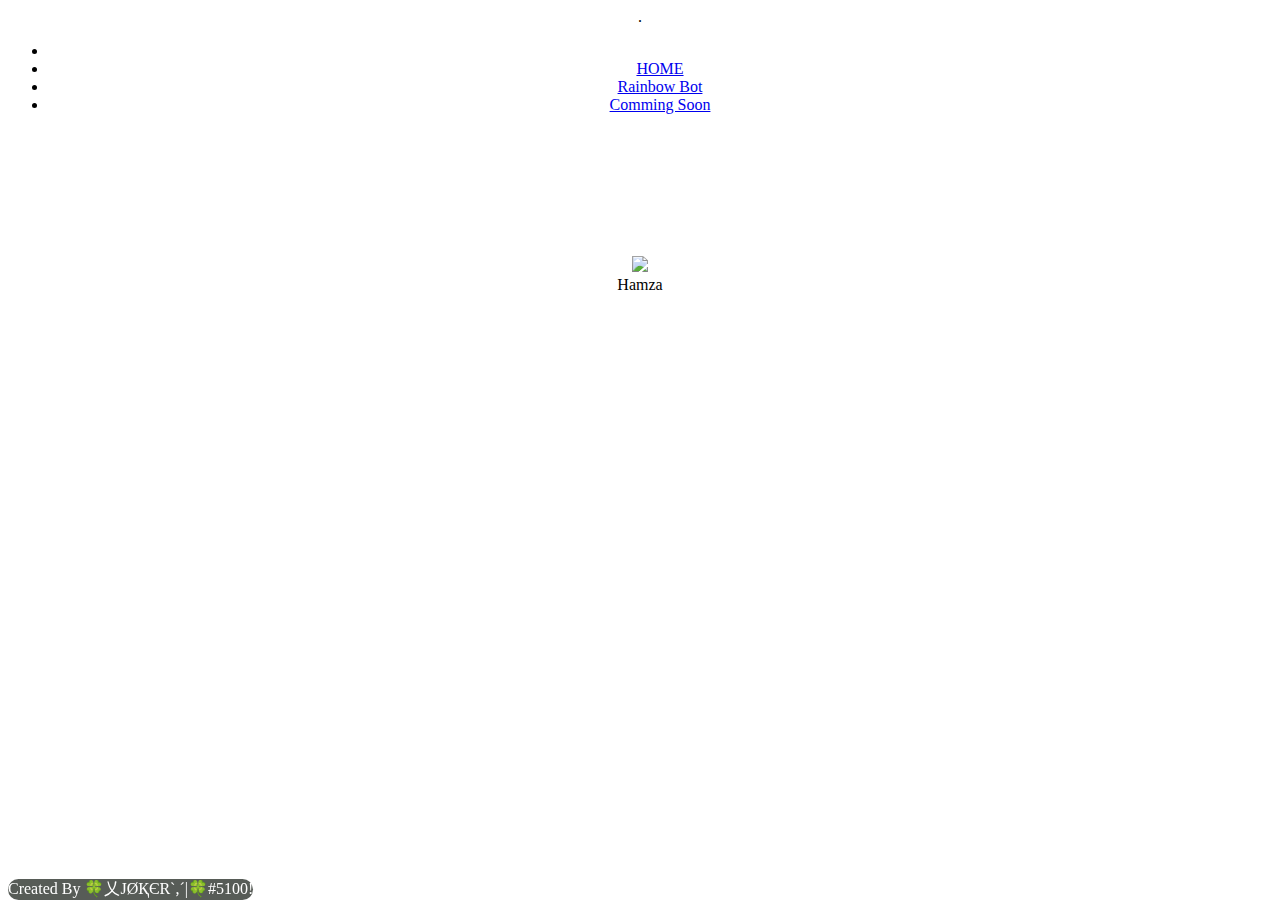
==== learnmore.html @ 657e4c31 "Create learnmore.html" ====
<!DOCTYPE html>
<html lang="en">
  <head>
    <title>Learn More</title>
    <link rel="icon" href=".">
    <link rel="stylesheet" type="text/css" href="css/style.css">.

    <meta charset="utf-8">
    <meta name="viewport" content="width=device-width, initial-scale=1">

   
    <link rel="stylesheet" href="/style.css">

  </head>  
  <body>
    <ul class="topnav">
                    <li class="logo"><a href="index"></a></li>
                    <li><a href="index.html">HOME</a></li>
                    <li><a href="rainbow.html">Rainbow Bot</a></li>
                    <li><a href="index.html">Comming Soon</a></li>
   
                </ul>
<div id="info">
  <img id="profile" src="https://cdn.discordapp.com/avatars/294903578349535232/78c82da1687c83371063b204ee1e753b.png?size=2048"/>
   <section>
      <h>Hamza</h>
    <p>
      -Im Javascript Devloper, I Live Morocco
    </p>
     <p> My Name Is : Hamza</p>
     <p>Im 19  years old</p>
  </section>
   </div>
    <footer>Created By 🍀乂JØҚЄR`,´|🍀#5100!</footer>
  </body>
</html>
---- css/style.css ----
/* CSS files add styling rules to your content */


body {
  text-align: center;
  background: #ffffff;
  background-color: #ffffff;
  background-image: url("https://encrypted-tbn0.gstatic.com/images?q=tbn:ANd9GcTdRi16tOpXOn5sZgjz8_GBUYYt5OG3c2PjPlfgdLUimvgrhOlG&s");
  font-family: Arial, Helvetica, sans-serif;
}
.btn {
  --hue: 190;
  position: relative;
  padding: 0.375rem 0.75rem;
  margin: 1rem;
  font-size: 1rem;
  line-height: 1.5;
  color: white;
  text-decoration: none;
  background-color: hsl(var(--hue), 100%, 41%);
  border: 1px solid hsl(var(--hue), 100%, 41%);
  border-radius: 3px;
  outline: transparent;
  overflow: hidden;
  cursor: pointer;
  user-select: none;
  white-space: nowrap;
  transition: 0.25s;
}
.btn:hover {
  background: hsl(var(--hue), 100%, 31%);
}
body {
      background-position: center center;
      background-repeat: repeat;
      background-attachment: fixed;
      background-color: #ffffff;
  }
  html {
      margin: 0;
      padding: 0;
      font-family: exo, sans-serif;
  }
  body {
      font-family: 'Titillium Web';
  }
  img {
      padding-top: 10%;
      width: 50%;
      height: auto;
      float: center;
  }
  @media only screen and (min-width: 400px) {
      img {
          width: 10%;
      }
  }
  body {
      font-family: 'Titillium Web';
  }
  div {
      text-align: center;
      font-family: 'Titillium Web';
  }
  footer {
      font-family: 'Roboto Thin';
      text-align: center;
      background-attachment: scroll;
      background-position: 0% 0%;
      position: fixed;
      background-image: -webkit-linear-gradient(top, #575c57, #575c57);
      background-image: -moz-linear-gradient(top, #575c57, #575c57);
      background-image: -ms-linear-gradient(top, #575c57, #575c57);
      background-image: -o-linear-gradient(top, #575c57, #575c57);
      background-image: linear-gradient(to bottom, #575c57, #575c57);
      -webkit-border-radius: 17;
      -moz-border-radius: 17;
      border-radius: 15px;
      bottom: 0pt;
      color: white;
  }
  button {
      background: #00eaff;
      background-image: -webkit-linear-gradient(top, #00eaff, #00eaff);
      background-image: -moz-linear-gradient(top, #00eaff, #00eaff);
      background-image: -ms-linear-gradient(top, #00eaff, #00eaff);
      background-image: -o-linear-gradient(top, #00eaff, #00eaff);
      background-image: linear-gradient(to bottom, #575c57, #00eaff);
      -webkit-border-radius: 17;
      -moz-border-radius: 17;
      border-radius: 17px;
      font-family: Arial;
      color: white;
      font-size: 20px;
      padding: 10px 20px 10px 20px;
      text-decoration: none;
  }
  button:hover {
      background: #575c57;
      font-size: 23px;
      background-image: -webkit-linear-gradient(top, #575c57, #575c57);
      background-image: -moz-linear-gradient(top, #575c57, #575c57);
      background-image: -ms-linear-gradient(top, #575c57, #575c57);
      background-image: -o-linear-gradient(top, #575c57, #575c57);
      background-image: linear-gradient(to bottom, #575c57, #575c57);
      text-decoration: none;
  }
  p.title {
      margin-top: 0;
      font-size: 250%;
      font-family: exo, sans-serif;
      font-weight: bold;
      color: white;
  }
  p {
      font-family: exo, sans-serif;
      font-size: 20px;
      color:white;
  }
  #icon {
      width: 200px;
      height: 200px;
  }









h1 {
  font-style: italic;
  color: #ff44f
}

#container {
  margin: auto;
  width: 20%;
}

#button {
  position: absolute;
}
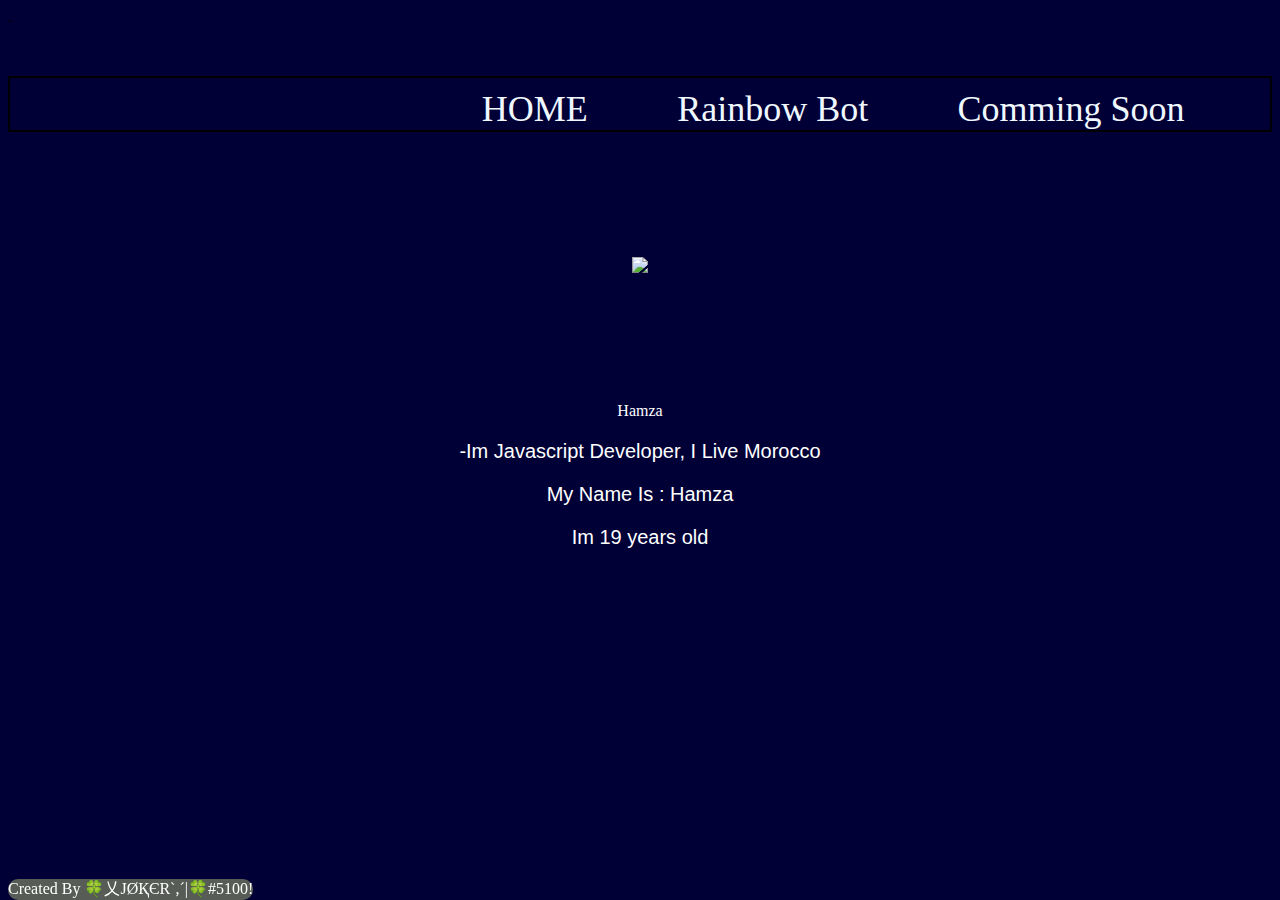
==== commit 89e6a85f: "Update learnmore.html" ====
--- a/learnmore.html
+++ b/learnmore.html
@@ -25,7 +25,7 @@
    <section>
       <h>Hamza</h>
     <p>
-      -Im Javascript Devloper, I Live Morocco
+      -Im Javascript Developer, I Live Morocco
     </p>
      <p> My Name Is : Hamza</p>
      <p>Im 19  years old</p>
--- a/css/style.css
+++ b/css/style.css
@@ -2,39 +2,15 @@
 
 
 body {
-  text-align: center;
-  background: #ffffff;
-  background-color: #ffffff;
-  background-image: url("https://encrypted-tbn0.gstatic.com/images?q=tbn:ANd9GcTdRi16tOpXOn5sZgjz8_GBUYYt5OG3c2PjPlfgdLUimvgrhOlG&s");
+
   font-family: Arial, Helvetica, sans-serif;
 }
-.btn {
-  --hue: 190;
-  position: relative;
-  padding: 0.375rem 0.75rem;
-  margin: 1rem;
-  font-size: 1rem;
-  line-height: 1.5;
-  color: white;
-  text-decoration: none;
-  background-color: hsl(var(--hue), 100%, 41%);
-  border: 1px solid hsl(var(--hue), 100%, 41%);
-  border-radius: 3px;
-  outline: transparent;
-  overflow: hidden;
-  cursor: pointer;
-  user-select: none;
-  white-space: nowrap;
-  transition: 0.25s;
-}
-.btn:hover {
-  background: hsl(var(--hue), 100%, 31%);
-}
+
 body {
       background-position: center center;
       background-repeat: repeat;
       background-attachment: fixed;
-      background-color: #ffffff;
+        background-color:   #000037;
   }
   html {
       margin: 0;
@@ -55,13 +31,24 @@
           width: 10%;
       }
   }
-  body {
-      font-family: 'Titillium Web';
-  }
+
   div {
       text-align: center;
       font-family: 'Titillium Web';
   }
+
+
+
+#profile{
+  padding:125px;
+}
+
+#info {
+  border-type:solid;
+    
+}
+
+
   footer {
       font-family: 'Roboto Thin';
       text-align: center;
@@ -75,7 +62,7 @@
       background-image: linear-gradient(to bottom, #575c57, #575c57);
       -webkit-border-radius: 17;
       -moz-border-radius: 17;
-      border-radius: 15px;
+      border-radius: 10px;
       bottom: 0pt;
       color: white;
   }
@@ -88,7 +75,7 @@
       background-image: linear-gradient(to bottom, #575c57, #00eaff);
       -webkit-border-radius: 17;
       -moz-border-radius: 17;
-      border-radius: 17px;
+      border-radius: 10x;
       font-family: Arial;
       color: white;
       font-size: 20px;
@@ -98,11 +85,11 @@
   button:hover {
       background: #575c57;
       font-size: 23px;
-      background-image: -webkit-linear-gradient(top, #575c57, #575c57);
-      background-image: -moz-linear-gradient(top, #575c57, #575c57);
-      background-image: -ms-linear-gradient(top, #575c57, #575c57);
-      background-image: -o-linear-gradient(top, #575c57, #575c57);
-      background-image: linear-gradient(to bottom, #575c57, #575c57);
+      background-image: -webkit-linear-gradient(top, #e6e6ff, #e6e6ff);
+      background-image: -moz-linear-gradient(top, #e6e6ff, #e6e6ff);
+      background-image: -ms-linear-gradient(top, #e6e6ff, #e6e6ff);
+      background-image: -o-linear-gradient(top, #e6e6ff, #e6e6ff);
+      background-image: linear-gradient(to bottom, #e6e6ff, #e6e6ff);
       text-decoration: none;
   }
   p.title {
@@ -127,12 +114,18 @@
 
 
 
-
+#header{
+  text-align:center;
+  color:white;
+  font-size:100px;
+  padding:150px;
+}
 
 
 h1 {
   font-style: italic;
   color: #ff44f
+    
 }
 
 #container {
@@ -143,3 +136,47 @@
 #button {
   position: absolute;
 }
+
+a {
+    text-decoration: none;
+    color: aliceblue;
+  
+}
+
+a:hover {
+    color: grey;
+}
+
+
+
+li:first-child {
+    float: left; 
+}
+
+li {
+    display: inline-block;
+    padding-right: 7%;
+    margin: 10px 0 0 0;
+    font-size: 36px;
+}
+
+.topnav {
+    list-style: none;
+    font-family: 'Roboto Thin';
+    color: aliceblue;
+    margin: 50px 0 0 0;
+    text-align: right;
+    border-top: 2px solid black;
+      border-right: 2px solid black;
+    border-left: 2px solid black;
+    border-bottom: 2px solid black;
+}
+#info {
+  text-align:center;
+  
+}
+
+h{
+  
+  color: white;
+}
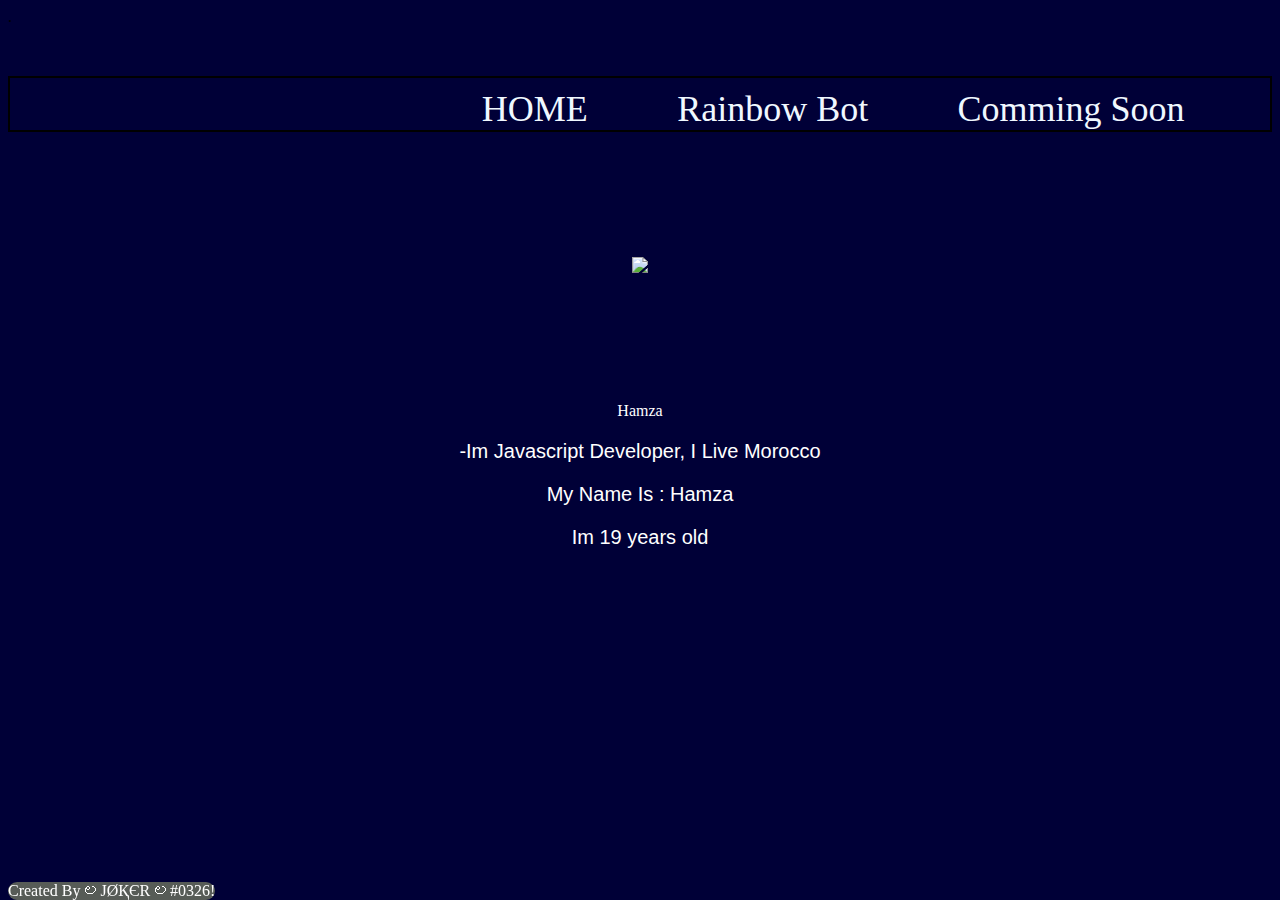
==== commit 77fc1dd7: "Update learnmore.html" ====
--- a/learnmore.html
+++ b/learnmore.html
@@ -31,6 +31,6 @@
      <p>Im 19  years old</p>
   </section>
    </div>
-    <footer>Created By 🍀乂JØҚЄR`,´|🍀#5100!</footer>
+    <footer>Created By లJØҚЄR ల#0326!</footer>
   </body>
 </html>
